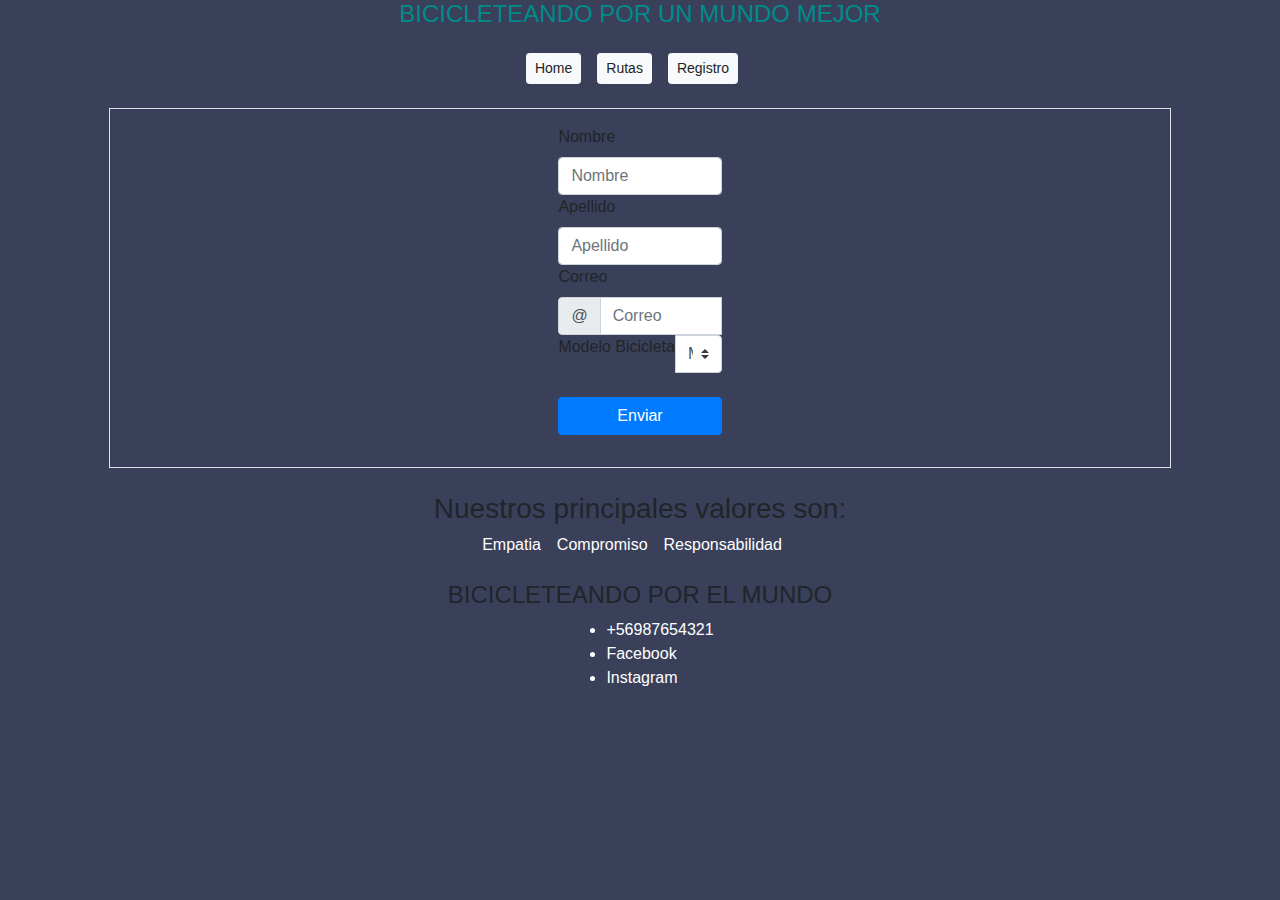
==== register.html @ e614f916 "Versión 1" ====
<!DOCTYPE html>
<html lang="es">
  <head>
    <meta charset="UTF-8" />
    <meta http-equiv="X-UA-Compatible" content="IE=edge" />
    <meta name="viewport" content="width=device-width, initial-scale=1.0" />
    <link
      rel="stylesheet"
      href="https://maxcdn.bootstrapcdn.com/bootstrap/4.0.0/css/bootstrap.min.css"
      integrity="sha384-Gn5384xqQ1aoWXA+058RXPxPg6fy4IWvTNh0E263XmFcJlSAwiGgFAW/dAiS6JXm"
      crossorigin="anonymous"
    />
    <!-- <link rel="stylesheet" href="estiloRonald.css" /> -->
    <title>Ideas Innovadoras</title>
  </head>

  <body class="container" style="background-color: #3a405a">
    <!-- Titulo -->
    <div class="row">
      <div class="col-12 d-flex justify-content-center">
        <h4 style="color: darkcyan">BICICLETEANDO POR UN MUNDO MEJOR</h4>
      </div>
    </div>
    <!-- NavBar -->
    <div class="row">
      <div class="col-12 d-flex justify-content-center mt-3">
        <button class="btn btn-light btn-sm mr-3" onclick="changeView('home')">
          Home
        </button>
        <button
          class="btn btn-light btn-sm mr-3"
          onclick="changeView('routes')"
        >
          Rutas
        </button>
        <button
          class="btn btn-light btn-sm mr-3"
          onclick="changeView('register')"
        >
          Registro
        </button>
      </div>
    </div>
    <!-- Formulario -->
    <div class="row m-4 p-3 border">
      <div class="col-12 d-flex justify-content-center">
        <form class="needs-validation" novalidate>
          <div class="row d-flex justify-content-center">
            <div class="col-xs-12 col-md-4 mb-3">
              <label for="validationCustom01">Nombre</label>
              <input
                type="text"
                class="form-control"
                id="validationCustom01"
                placeholder="Nombre"
                required
              />
              <div class="invalid-feedback">Debe ingresar un nombre</div>
              <label for="validationCustom02">Apellido</label>
              <input
                type="text"
                class="form-control"
                id="validationCustom02"
                placeholder="Apellido"
                required
              />
              <div class="invalid-feedback">Debe ingresar un apellido</div>
              <label for="validationCustomUsername">Correo</label>
              <div class="input-group">
                <div class="input-group-prepend">
                  <span class="input-group-text" id="inputGroupPrepend">@</span>
                </div>
                <input
                  type="email"
                  class="form-control"
                  id="validationCustomUsername"
                  placeholder="Correo"
                  aria-describedby="inputGroupPrepend"
                  required
                />
                <div class="invalid-feedback">Debes ingresar un correo</div>
                <div class="input-group">
                  <label>Modelo Bicicleta</label>
                  <select id="model" class="custom-select">
                    <option selected>Modelo Bicicleta</option>
                    <option value="trekm7">Trek Marlin 7</option>
                    <option value="trekxc7">Trek Xcaliber 7</option>
                    <option value="scott">Scott 950</option>
                  </select>
                </div>
              </div>
              <div class="mt-4 d-flex justify-content-center">
                <button class="btn btn-primary btn-block" type="submit">
                  Enviar
                </button>
              </div>
            </div>
          </div>
        </form>
      </div>
    </div>
    <!-- Footer -->
    <div class="row">
      <div class="col-12 d-flex justify-content-center">
        <h3>Nuestros principales valores son:</h3>
      </div>
      <div class="col-12 d-flex justify-content-center" style="color: #fff">
        <span class="pr-3">Empatia</span>
        <span class="pr-3">Compromiso</span>
        <span class="pr-3">Responsabilidad</span>
      </div>
      <div class="col-12 d-flex justify-content-center mt-4">
        <h4>BICICLETEANDO POR EL MUNDO</h4>
      </div>
      <div class="col-12 d-flex justify-content-center" style="color: #fff">
        <ul class="info-list">
          <li class="info-item">+56987654321</li>
          <li class="info-item">Facebook</li>
          <li class="info-item">Instagram</li>
        </ul>
      </div>
    </div>

    <script>
      (function () {
        "use strict";
        window.addEventListener(
          "load",
          function () {
            var forms = document.getElementsByClassName("needs-validation");
            var validation = Array.prototype.filter.call(
              forms,
              function (form) {
                form.addEventListener(
                  "submit",
                  function (event) {
                    if (form.checkValidity() === false) {
                      event.preventDefault();
                      event.stopPropagation();
                    }
                    form.classList.add("was-validated");
                  },
                  false
                );
              }
            );
          },
          false
        );
      })();
    </script>
    <script
      src="https://code.jquery.com/jquery-3.2.1.slim.min.js"
      integrity="sha384-KJ3o2DKtIkvYIK3UENzmM7KCkRr/rE9/Qpg6aAZGJwFDMVNA/GpGFF93hXpG5KkN"
      crossorigin="anonymous"
    ></script>
    <script
      src="https://cdnjs.cloudflare.com/ajax/libs/popper.js/1.12.9/umd/popper.min.js"
      integrity="sha384-ApNbgh9B+Y1QKtv3Rn7W3mgPxhU9K/ScQsAP7hUibX39j7fakFPskvXusvfa0b4Q"
      crossorigin="anonymous"
    ></script>
    <script
      src="https://maxcdn.bootstrapcdn.com/bootstrap/4.0.0/js/bootstrap.min.js"
      integrity="sha384-JZR6Spejh4U02d8jOt6vLEHfe/JQGiRRSQQxSfFWpi1MquVdAyjUar5+76PVCmYl"
      crossorigin="anonymous"
    ></script>
    <script src="main.js"></script>
  </body>
</html>
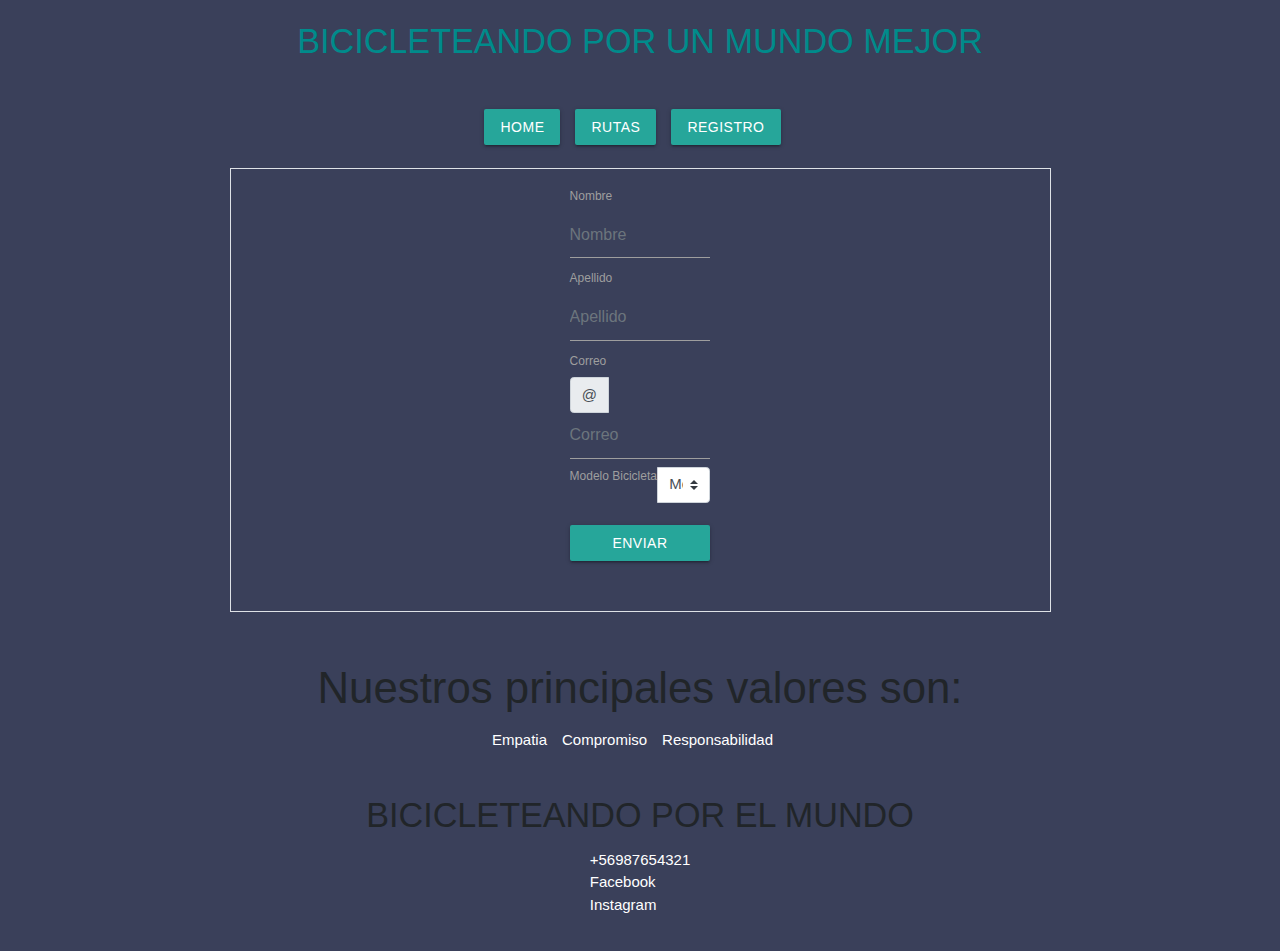
==== commit a0b306bc: "Carrusel" ====
--- a/register.html
+++ b/register.html
@@ -10,6 +10,10 @@
       integrity="sha384-Gn5384xqQ1aoWXA+058RXPxPg6fy4IWvTNh0E263XmFcJlSAwiGgFAW/dAiS6JXm"
       crossorigin="anonymous"
     />
+
+    <link href="https://fonts.googleapis.com/css?family=Dancing+Script|Raleway:500,600&display=swap" rel="stylesheet">
+    <link rel="stylesheet" href="https://cdnjs.cloudflare.com/ajax/libs/materialize/1.0.0/css/materialize.min.css">
+    <link rel="stylesheet" href="css/estilos.css">
     <!-- <link rel="stylesheet" href="estiloRonald.css" /> -->
     <title>Ideas Innovadoras</title>
   </head>
@@ -164,6 +168,7 @@
       integrity="sha384-JZR6Spejh4U02d8jOt6vLEHfe/JQGiRRSQQxSfFWpi1MquVdAyjUar5+76PVCmYl"
       crossorigin="anonymous"
     ></script>
+    <script src="https://cdnjs.cloudflare.com/ajax/libs/materialize/1.0.0/js/materialize.min.js"></script> 
     <script src="main.js"></script>
   </body>
 </html>
--- a/css/estilos.css
+++ b/css/estilos.css
@@ -0,0 +1,36 @@
+
+
+
+.carousel {
+    min-height: 500px;
+}
+
+.carousel .carousel-item {
+    display: flex;
+    flex-direction: column;
+    justify-content: center;
+    align-items: center;
+    user-select: none;
+    width: 500px;
+    height: 500px;
+
+}
+
+.carousel .carousel-item img {
+    width: 100%;
+    height: 100%;
+    object-fit: cover;
+    position: absolute;
+    top: 0;
+    left: 0;
+    z-index: -1;
+    border-radius: 15px;
+}
+
+.carousel .indicators .indicators-item {
+    border-radius: 0;
+    transform: rotate(45deg);
+    margin: 0 15px;
+    background-color:#36221c;
+
+}